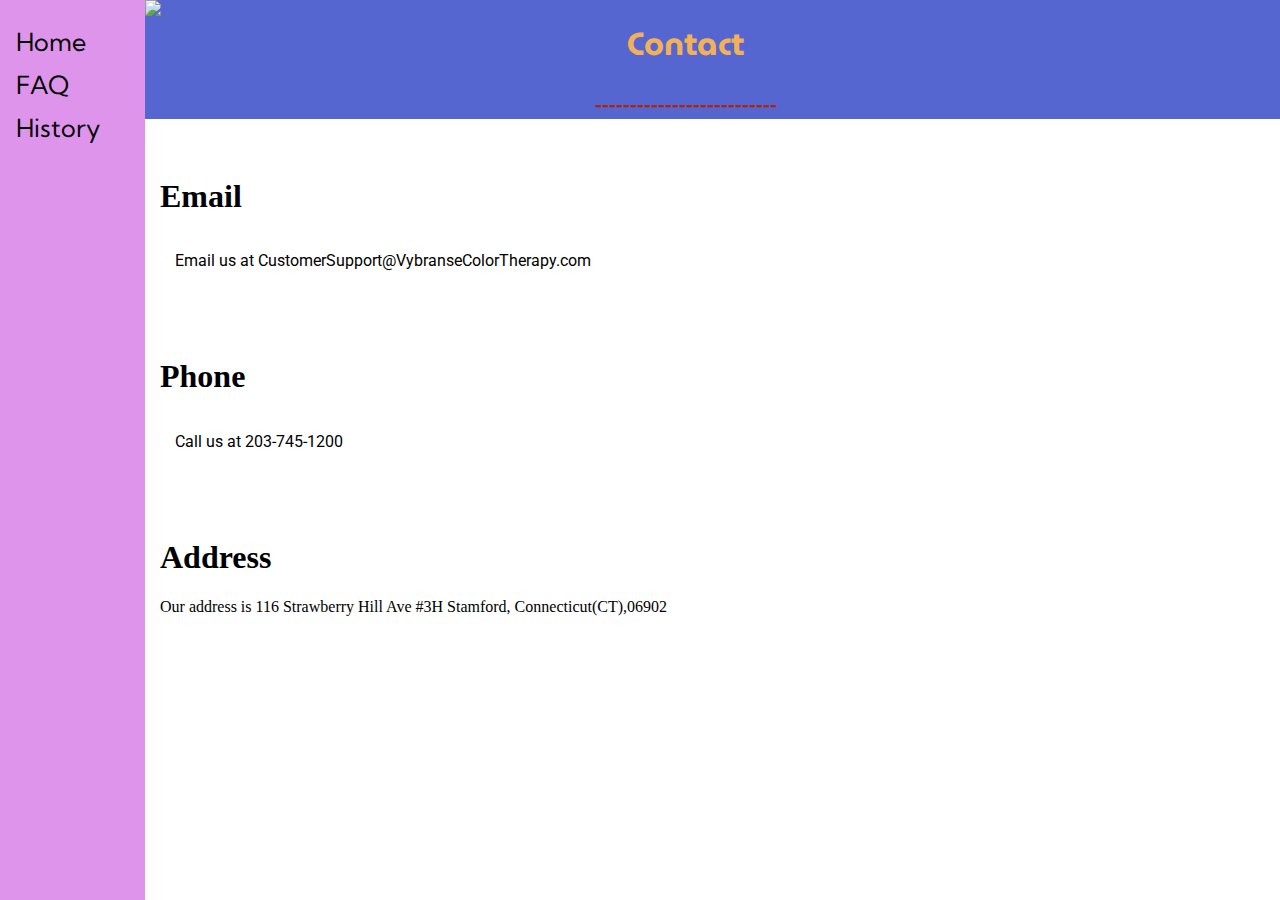
==== contact.html @ 9076d19e "Add files via upload" ====
<!DOCTYPE html>
<html>
  <head>
    <!--fonts -->
    <link href="https://fonts.googleapis.com/css2?family=Alfa+Slab+One&display=swap" rel="stylesheet">
    <link href="https://fonts.googleapis.com/css2?family=MuseoModerno&display=swap" rel="stylesheet">
    <link href="https://fonts.googleapis.com/css2?family=Roboto&display=swap" rel="stylesheet">
    <link href="https://fonts.googleapis.com/css2?family=Kumbh+Sans&display=swap" rel="stylesheet">
    <!--files-->
    <link rel="stylesheet" href="style.css">
    <link rel="html" href="contact.html">
    <title> Vybranse Color Therapy </title>
  </head>
  <body> 
    <header>
      <img class="logo" src="https://photos.smugmug.com/JCS-High-School/NewberryMathTechnology/20-21-Coding-Images/Oxley/i-G5KvXDW/0/ea9a2eea/Th/440bed95-2e53-4fe0-8ef2-bd46ef56edac_20s00-Th.png" style="float:left">
      <br>
      <h1 class="Vybranse"><center>Contact</center></h1>
      <h3 class="contact-desc"><center>--------------------------</center></h3>
    </header>
 
  <!--side navigation -->
  <div class="sidenav">
    <a href="index.html">Home</a>
    <a href="faq.hmtl">FAQ</a>
    <a href"history.html">History</a>
  </div>
  
  <div class="main">
    <br>
    <h1>Email</h1>
    <p class="pagetext">Email us at CustomerSupport@VybranseColorTherapy.com</p>
    <br>
    <br>
    <h1>Phone</h1>
    <p class="pagetext">Call us at 203-745-1200 </p>
   <br>
      <br>
    <h1> Address </h1>
    <p> Our address is 116 Strawberry Hill Ave #3H
Stamford, Connecticut(CT),06902</p>
    </body>
---- style.css ----
header {
  width:100%;
  height:100%;
  text-align:center;
  background-color:#5666D1;
  margin-right: 0!important;
  margin-top: 0!important;
  padding-left:50px;
  }


.Vybranse{
  text-align:center;
  color:#F2B157;
  font-family: 'MuseoModerno', cursive;
  margin-top:0;
  padding-right:120px;
}

.Color-Therapy{
    padding-right:120px;
  font-family:'MuseoModerno', cursive;
  color:#ab260c;
}

.logo {
  padding-left:95px;
  height:150px;
  
}

/* The sidebar menu */
.sidenav {
  clear:both;
  height: 100%;/* Full-height: remove this if you want "auto" height */
  width: 120px; /* Set the width of the sidebar */
  position: fixed; /* Fixed Sidebar (stay in place on scroll) */
  z-index: 1; /* Stay on top */
  top: 0; /* Stay at the top */
  left: 0;
  background-color: #DE94EB; /* Black */
  overflow-x: hidden; /* Disable horizontal scroll */
  padding-top: 20px;
  padding-right: 25px;
}

/* The navigation menu links */
.sidenav a {
 font-family: 'Kumbh Sans', sans-serif;
  padding: 6px 8px 6px 16px;
  text-decoration: none;
  font-size: 25px;
  color: #000000;
  display: block;
}

/* When you mouse over the navigation links, change their color */
.sidenav a:hover {
  color: #f1f1f1;
}

/* Style page content */
.main {
  text-align:left;
  margin-left: 150px; 
  padding: 0px 10px;
}


@media screen and (max-height: 450px) {
  .sidenav {padding-top: 15px;}
  .sidenav a {font-size: 18px;}
}


.pagetext{
  padding:15px;
  font-family: 'Roboto', sans-serif;
}

.booktoday {
  float:down;
  border-radius: 25px;
  background: #5666D1;
  padding: 25px;
  width: 250;
  height: 50px;
  color:white;
  font-family: 'Alfa Slab One', cursive;
}

body {
  padding:0; 
  margin:0;
  background-color:white;
}

footer {
  padding-bottom:100px;
  min-width:100%;
  max-width:100%;
  position:sticky;
  padding:25px;
  background-color:#68DE50;
}

.footertext {
  
  text-align:center;
  padding:15px 45px 15px 155px;
}

html, body {
    max-width: 100%;
    overflow-x: hidden;
}

.contact-desc{
    padding-right:120px;
  font-family:'MuseoModerno', cursive;
  color:#ab260c;
}
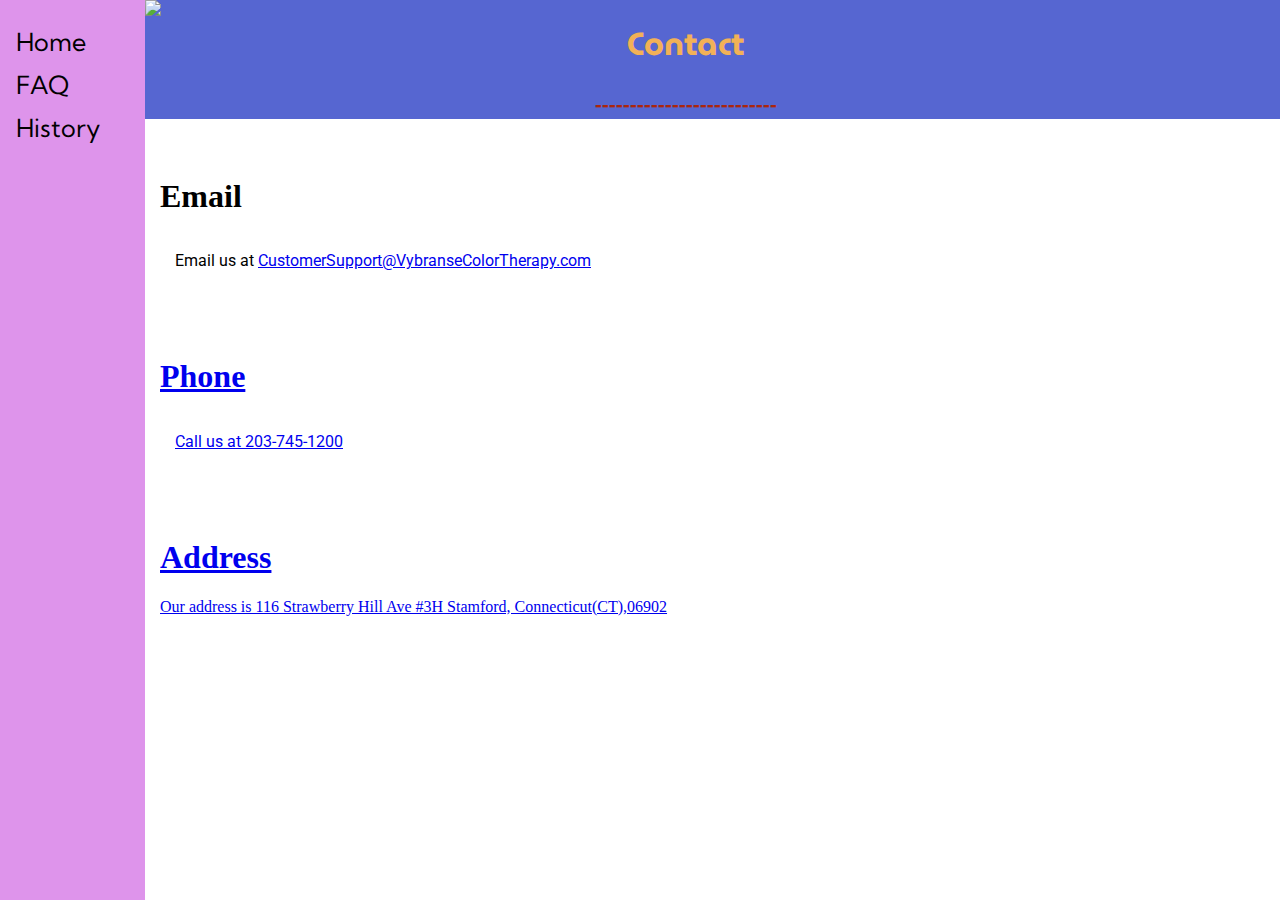
==== commit ad8966f5: "Add files via upload" ====
--- a/contact.html
+++ b/contact.html
@@ -22,14 +22,14 @@
   <!--side navigation -->
   <div class="sidenav">
     <a href="index.html">Home</a>
-    <a href="faq.hmtl">FAQ</a>
+    <a href="faq.html">FAQ</a>
     <a href"history.html">History</a>
   </div>
   
   <div class="main">
     <br>
     <h1>Email</h1>
-    <p class="pagetext">Email us at CustomerSupport@VybranseColorTherapy.com</p>
+    <p class="pagetext">Email us at <a href="mailto:liam.oxley@jcseagles.org">CustomerSupport@VybranseColorTherapy.com</p>
     <br>
     <br>
     <h1>Phone</h1>
